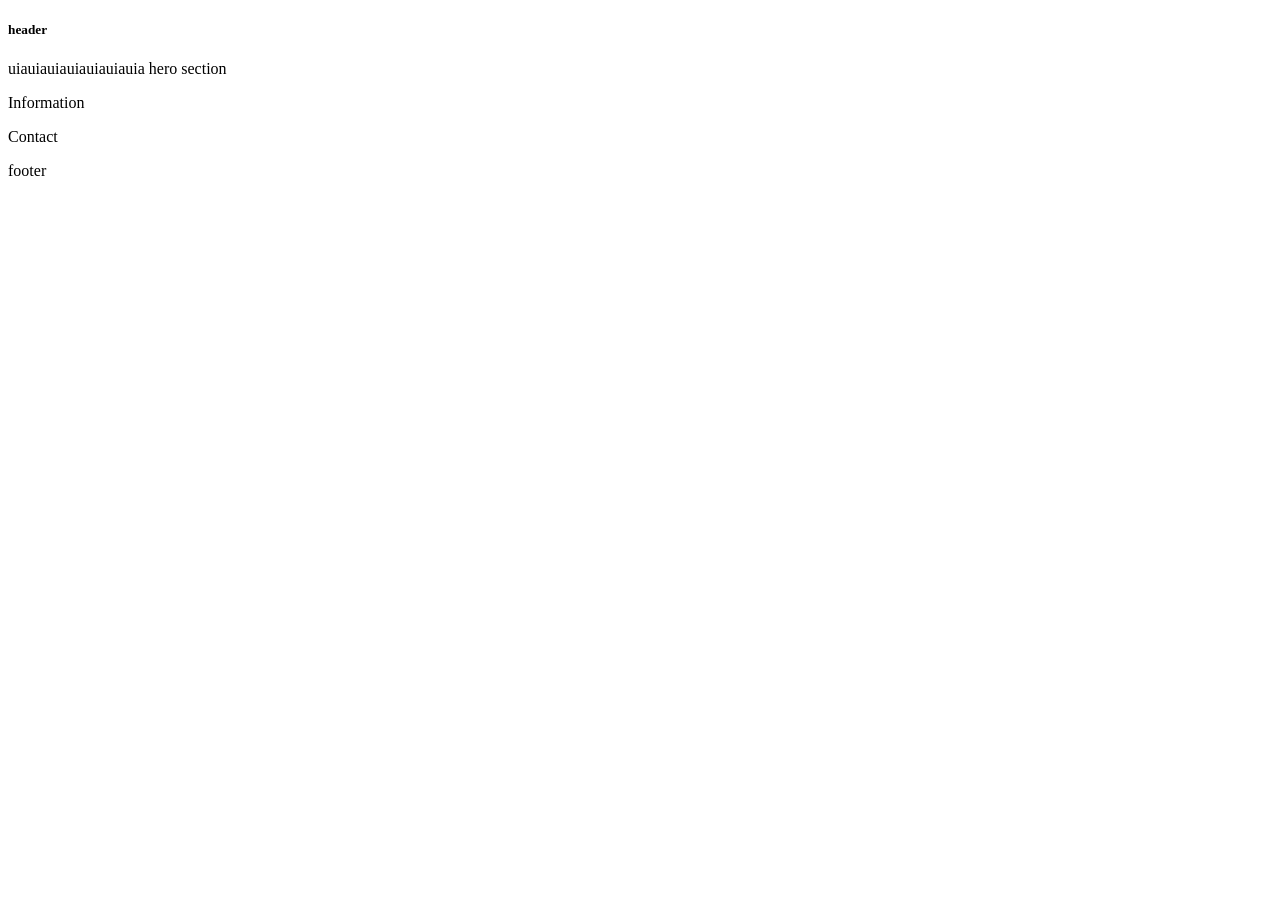
==== Website/file.html @ d85957aa "made a bone structure" ====
<!DOCTYPE html>
<html lang="en">
<head>
    <meta charset="UTF-8">
    <meta name="viewport" content="width=device-width, initial-scale=1.0">
    <title>Document</title>
    <h5><Header>
        header 
    </Header></h5>
</head>
<body>
    <p>uiauiauiauiauiauiauia hero section</p>
    <p>Information</p>
    <p>Contact</p>
    <footer>
        footer 
    </footer>
    
</body>
</html>
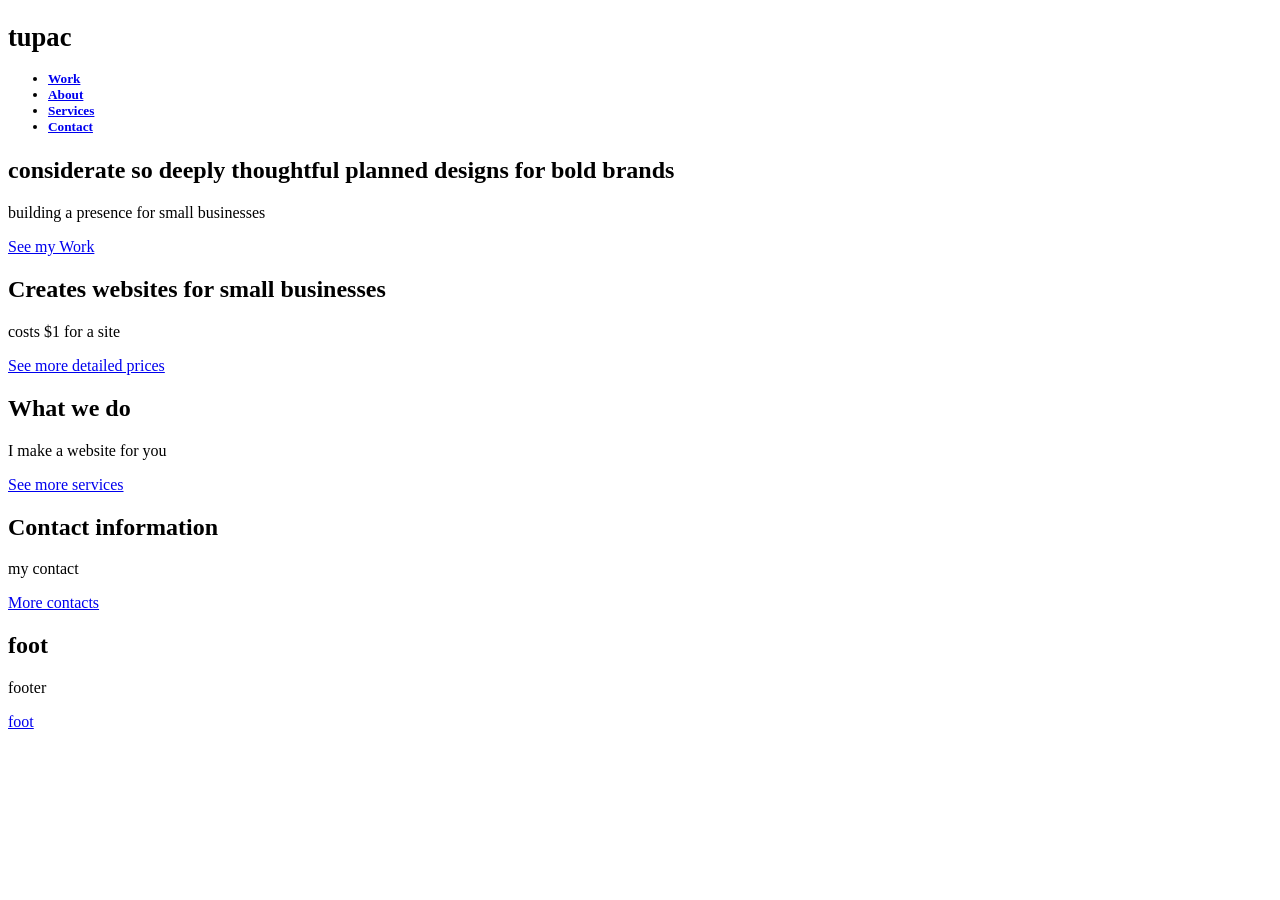
==== commit e9832fe1: "made updates" ====
--- a/Website/file.html
+++ b/Website/file.html
@@ -1,20 +1,62 @@
 <!DOCTYPE html>
 <html lang="en">
+
 <head>
     <meta charset="UTF-8">
     <meta name="viewport" content="width=device-width, initial-scale=1.0">
-    <title>Document</title>
-    <h5><Header>
-        header 
-    </Header></h5>
+    <title>freelance designer project </title>
+
 </head>
+
 <body>
-    <p>uiauiauiauiauiauiauia hero section</p>
-    <p>Information</p>
-    <p>Contact</p>
-    <footer>
-        footer 
-    </footer>
-    
+    <h5>
+        <!--header-->
+        <Header>
+            <div class="header-logo">
+                <h1>tupac</h1>
+            </div>
+            <nav>
+                <ul>
+                    <li><a href="#">Work</a></li>
+                    <li><a href="#">About</a></li>
+                    <li><a href="#">Services</a></li>
+                    <li><a href="#">Contact</a></li>
+                </ul>
+            </nav>
+        </Header>
+    </h5>
+<!-- Hero -->
+    <section class="hero">
+        <h2> considerate so deeply thoughtful planned designs for bold brands</h2>
+        <p>building a presence for small businesses</p>
+        <a href="#">See my Work</a>
+    </section>
+<!--about-->
+    <section class="about">
+        <h2> Creates websites for small businesses</h2>
+        <p> costs $1 for a site </p>
+        <a href="#">See more detailed prices</a>
+    </section>
+
+<!--services-->
+    <section class="services">
+        <h2> What we do</h2>
+        <p>I make a website for you</p>
+        <a href="#">See more services</a>
+    </section>
+<!--contact-->
+    <section class="contact">
+        <h2>Contact information</h2>
+        <p>my contact</p>
+        <a href="#">More contacts</a>
+    </section>
+<!--footer-->
+    <section class="footer">
+        <h2>foot</h2>
+        <p>footer</p>
+        <a href="#">foot</a>
+    </section>
+
 </body>
+
 </html>
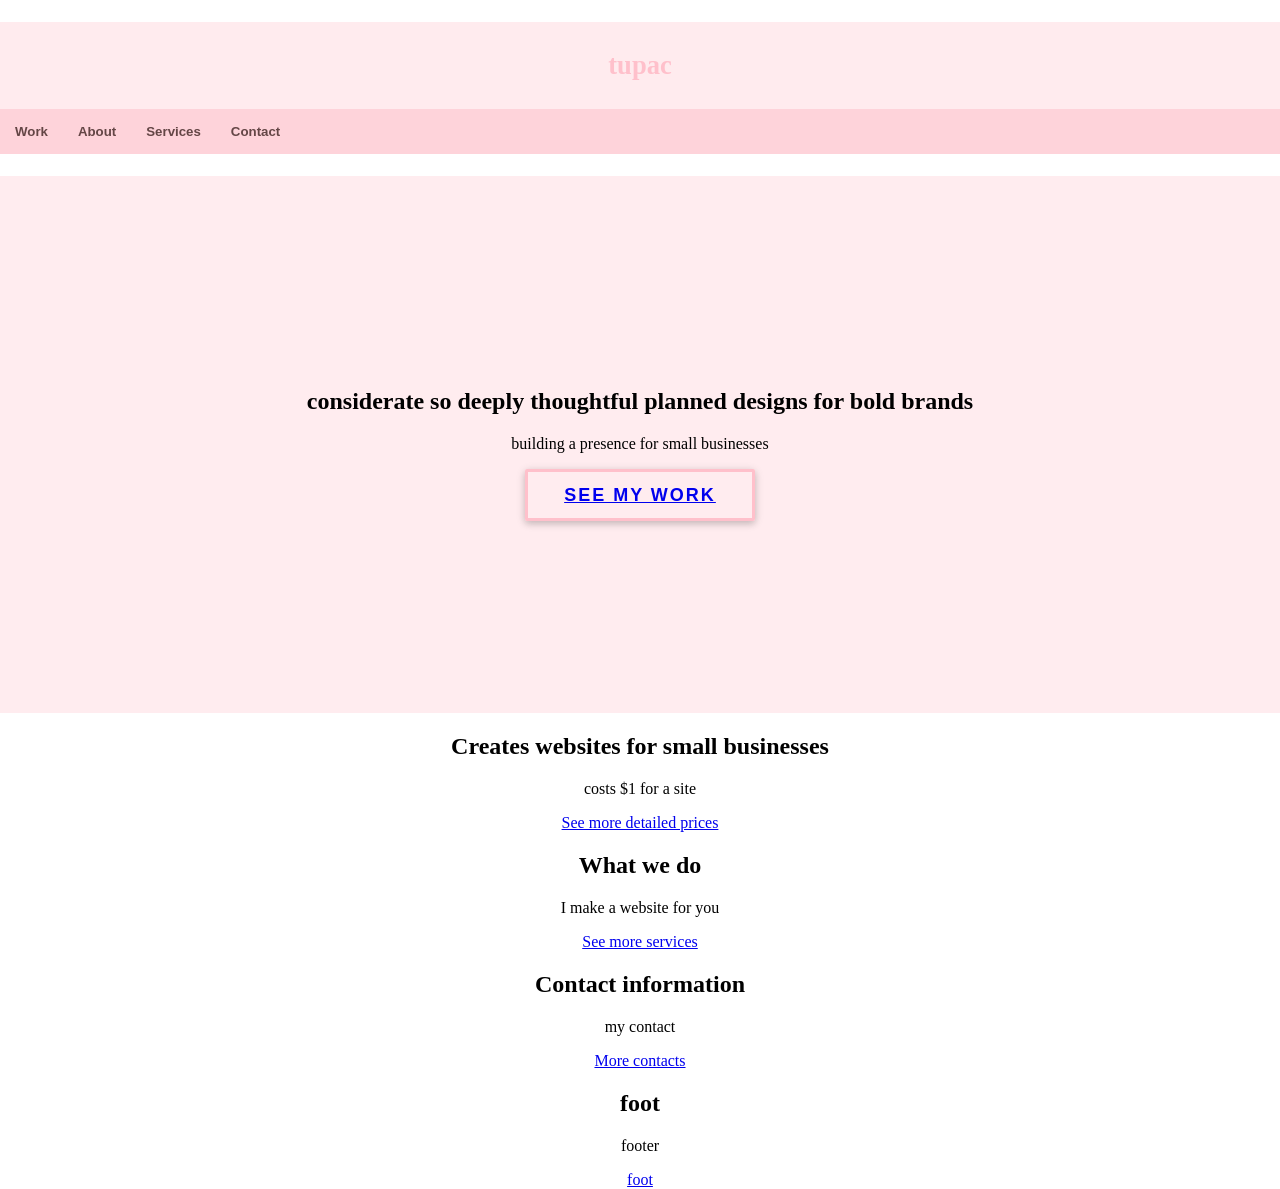
==== commit 963c2a7a: "styled with css" ====
--- a/Website/file.html
+++ b/Website/file.html
@@ -5,7 +5,12 @@
     <meta charset="UTF-8">
     <meta name="viewport" content="width=device-width, initial-scale=1.0">
     <title>freelance designer project </title>
-
+    <link rel="stylesheet" href="styles.css">
+    <style>
+        body {
+            background-color: rgb(255, 255, 255);
+        }
+    </style>
 </head>
 
 <body>
@@ -15,21 +20,27 @@
             <div class="header-logo">
                 <h1>tupac</h1>
             </div>
-            <nav>
+            <nav class="navbar">
                 <ul>
                     <li><a href="#">Work</a></li>
                     <li><a href="#">About</a></li>
                     <li><a href="#">Services</a></li>
                     <li><a href="#">Contact</a></li>
                 </ul>
+            
             </nav>
         </Header>
     </h5>
 <!-- Hero -->
     <section class="hero">
+        <div class="hero-image">
         <h2> considerate so deeply thoughtful planned designs for bold brands</h2>
         <p>building a presence for small businesses</p>
-        <a href="#">See my Work</a>
+        <button>
+            <a href="#">See my Work</a>
+        </button>
+    </div>
+
     </section>
 <!--about-->
     <section class="about">
--- a/Website/styles.css
+++ b/Website/styles.css
@@ -0,0 +1,101 @@
+.header-logo {
+    shape-margin: 14%;
+    background-color: rgb(255, 235, 238);
+    padding: 0.8%;
+    text-align: center;
+    color: pink;
+}
+
+body{
+    margin: 0px;
+    text-align: center;
+    background-color: rgb(255, 255, 255);
+}
+
+body, html {
+    height: 50%;
+}
+
+.hero-image {
+    background-color: rgb(255, 236, 239);
+    height: 100%;
+    padding: 15%;
+    background-position: center;
+    background-repeat: no-repeat;
+    position: relative;
+}
+
+
+
+
+button{
+    background-color: transparent;
+    font-size: 18px;
+    letter-spacing: 2px;
+    text-transform: uppercase;
+    display: inline-block;
+    text-align: center;
+    font-weight: bold;
+    padding: 0.7em 2em;
+    border: 3px solid pink;
+    border-radius: 2px;
+    position: relative;
+    box-shadow: 0 2px 10px rgba(0, 0, 0, 0.16),
+    0 3px 6px rgba(0, 0, 0, 0.1);
+    color: pink;
+    text-decoration: none;
+    transition: 0.3s ease all;
+    z-index: 1;
+}
+button::before {
+    transition: 0.5s all ease;
+    position: absolute;
+    top: 0;
+    left: 50%;
+    right: 50%;
+    bottom: 0;
+    opacity: 0;
+    content: '';
+    background-color: pink;
+    z-index: -1;
+}
+button:hover, button:focus {
+    color:white;
+}
+button:hover:before, button:focus:before{
+    transition: 0.5s all ease;
+    left: 0;
+    right: 0; 
+    opacity: 1;
+}
+button:active {
+    transform: scale(0.9);
+}
+
+
+
+h1{
+    text-align: center;
+}
+.navbar ul{
+    list-style-type: none;
+    background-color: rgb(254, 211, 218);
+    padding: 0px;
+    margin: 0px;
+    overflow: hidden;
+
+}
+.navbar a{
+    font-family:'Franklin Gothic Medium', 'Arial Narrow', Arial, sans-serif;
+    color: rgb(100, 70, 70);
+    text-decoration: none;
+    padding: 15px;
+    display: block;
+    text-align: center;
+}
+.navbar a:hover{
+    background-color: pink;
+}
+.navbar li{
+    float: left;
+}
